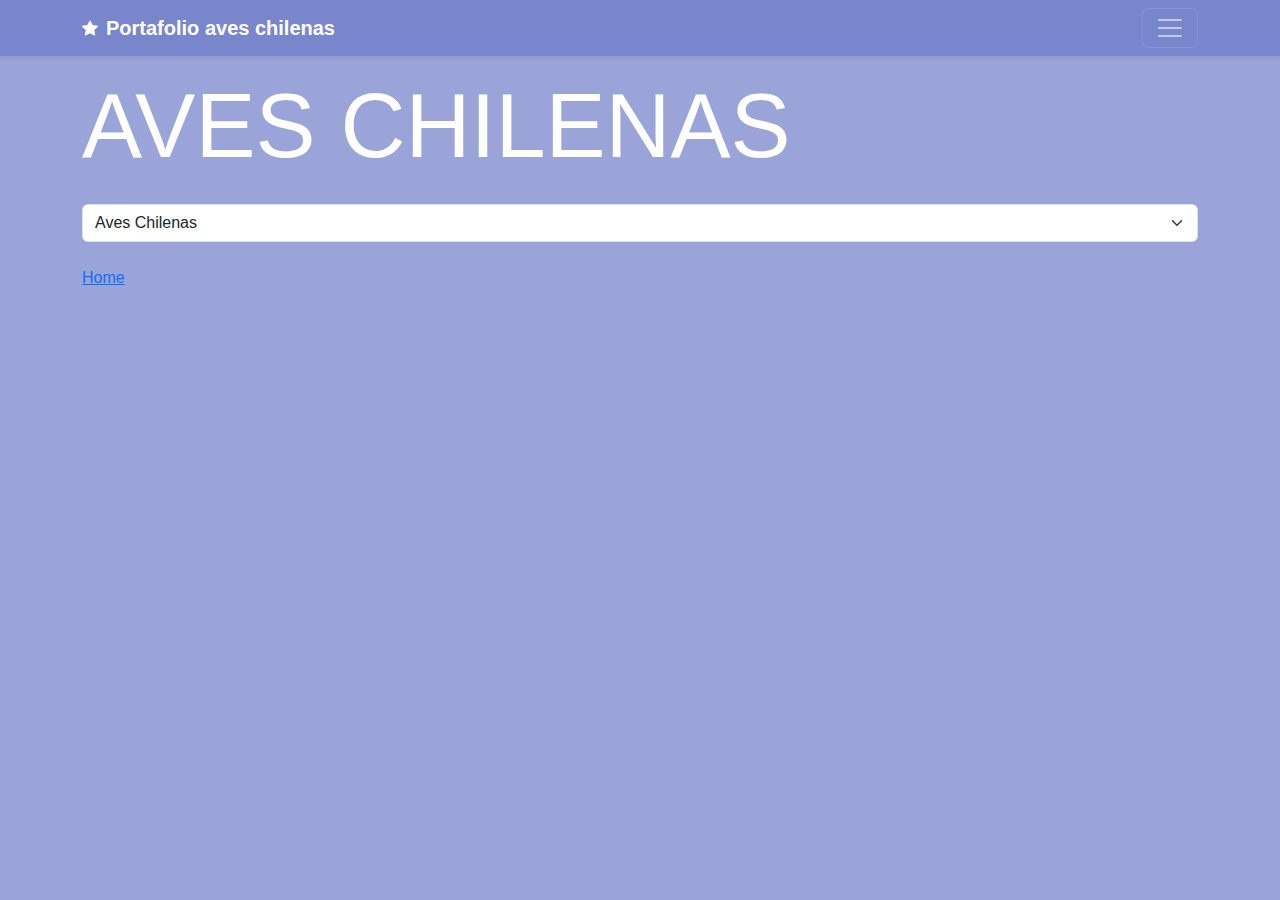
==== index.html @ f201a51e "Add files via upload" ====
<!DOCTYPE html>
<html lang="es">
    <head>
        <meta charset="utf-8" />
        <meta name="viewport" content="width=device-width, initial-scale=1" />
        <title>Aves Chilenas</title>
        <link href="https://cdn.jsdelivr.net/npm/bootstrap@5.3.3/dist/css/bootstrap.min.css" rel="stylesheet" integrity="sha384-QWTKZyjpPEjISv5WaRU9OFeRpok6YctnYmDr5pNlyT2bRjXh0JMhjY6hW+ALEwIH" crossorigin="anonymous"/>
        <link href="style.css" rel="stylesheet"/>
    </head>
    <body class="text-bg-dark bg-opacity-75">
        <div class="collapse text-bg-dark" id="navbarHeader">
            <div class="container">
                <div class="row">
                    <div class="col-sm-8 col-md-7 py-4">
                        <h4>Sobre el portafolio</h4>
                        <p class="text-white">
                           Chile alberga una gran diversidad de aves que habitan desde las cordilleras hasta las costas y los bosques. Entre las especies más características están los rapaces como el carancho cordillerano, el ágil cernícalo y el majestuoso águila mora, cazadores que controlan poblaciones de pequeños animales. En el sur, destacan el colorido loro choroy y el chucao, símbolo de los bosques húmedos, mientras que el picaflor, con su vuelo único, es un frecuente visitante de jardines. La lechuza blanca y el aguilucho también cumplen un rol en el control de plagas, mientras que aves marinas como el lile y el martín pescador dominan las costas y ríos, respectivamente. Cada una de estas especies contribuye a la riqueza y equilibrio de los ecosistemas chilenos.
                        </p>
                    </div>

                    <div class="col-sm-4 offset-md-1 py-4">
                        <h4>Te puede interesar</h4>
                        <ul class="list-unstyled">
                            <li><a href="https://www.gochile.cl/es/flora-fauna/" target="_blank" class="text-white">Go Chile-Flora y Fauna</a></li>
                            <li><a href="https://www.redobservadores.cl/listado-de-centros-de-rehabilitacion-de-fauna-silvestre-en-chile/" class="text-white"> Refugio de aves </a></li>
                        </ul>
                    </div>
                </div>
            </div>
        </div>
        <div class="navbar navbar-dark bg-dark shadow-sm">
            <div class="container">
                <a href="#" class="navbar-brand d-flex align-items-center">
                    <svg xmlns="http://www.w3.org/2000/svg" width="16" height="16" fill="currentColor" class="bi bi-star-fill me-2" viewBox="0 0 16 16">
                        <path
                            d="M3.612 15.443c-.386.198-.824-.149-.746-.592l.83-4.73L.173 6.765c-.329-.314-.158-.888.283-.95l4.898-.696L7.538.792c.197-.39.73-.39.927 0l2.184 4.327 4.898.696c.441.062.612.636.282.95l-3.522 3.356.83 4.73c.078.443-.36.79-.746.592L8 13.187l-4.389 2.256z"
                        />
                    </svg>
                    <strong>Portafolio aves chilenas</strong>
                </a>
                <button class="navbar-toggler" type="button" data-bs-toggle="collapse" data-bs-target="#navbarHeader" aria-controls="navbarHeader" aria-expanded="false" aria-label="Toggle navigation">
                    <span class="navbar-toggler-icon"></span>
                </button>
            </div>
        </div>
        <header class="container">
            <h1 class="display-1 my-3"></h1>
            <select class="form-select my-4">
                <option value="todos">Aves Chilenas</option>
                <option value="carroñero">Aves carroñeras</option>
                <option value="rapaz">Aves rapaces</option>
                <option value="acuatica">Aves acuaticas</option>
                <option value="hervivoro">Aves hervivoras</option>
            </select>

                  <nav aria-label="breadcrumb">
  <ol class="breadcrumb">
    <li class="breadcrumb-item"><a href="index.html">Home</a></li>
  </ol>
</nav>


        </header>

  
        <div class="container text-center">
            <main class="row row-cols-2 row-cols-sm-3 row-cols-md-4 row-cols-lg-6 g-2 align-items-center"></main>
        </div>

        <script src="https://cdn.jsdelivr.net/npm/bootstrap@5.3.3/dist/js/bootstrap.bundle.min.js" integrity="sha384-YvpcrYf0tY3lHB60NNkmXc5s9fDVZLESaAA55NDzOxhy9GkcIdslK1eN7N6jIeHz" crossorigin="anonymous"></script>

        <script>
            //unas variables que no varían, que son constantes:

            const nombre = "AVES CHILENAS";

            const autoria = document.querySelector("h1");

            autoria.innerHTML = nombre;

            const principal = document.querySelector("main");

            const seleccion = document.querySelector("select");

            //acá voy por el JSON

            async function astros() {
                const consulta = await fetch("https://raw.githubusercontent.com/Nandaamc/DNO096-29-10/refs/heads/main/README.md");
                const data = await consulta.json();
                console.log(data);

                data.forEach((d, i) => (principal.innerHTML += `
    <div class="${d.signo} col mb-3">
        <div class="card h-100 bg-dark text-white shadow-sm-3">
            <img src="${d.foto}" class="card-img-top" alt="${d.fecha}">
            <div class="card-body">
                <p class="card-text">
                    <a href="single.html?data=${i}" class="link-light link-offset-2 
                    link-offset-3-hover link-underline 
                    link-underline-opacity-0 
                    link-underline-opacity-75-hover
                    stretched-link">${d.nombre}
                    </a></p>
                       <div class="d-flex justify-content-around align-items-center">
                <small class="text-body-secondary"> ${d.signo}</small>
                <small class="text-body-secondary"> ${d.fecha}</small>
              </div>
            </div>
        </div>
    </div>`));


                seleccionables();
            }

            astros().catch((error) => console.error(error));

            //lo que sigue es una función que ejecuto dentro de astros()

            var valor;

            function seleccionables() {
                seleccion.addEventListener("change", (e) => {
                    document.querySelectorAll(".col").forEach((t) => t.classList.add("d-none"));
                    valor = e.target.value;
                    if (valor !== "todos") {
                        document.querySelectorAll(`.${valor}`).forEach((t) => t.classList.remove("d-none"));
                    } else {
                        document.querySelectorAll("div").forEach((t) => t.classList.remove("d-none"));
                    }
                });
            }
        </script>
    </body>
</html>
---- style.css ----
@import url('https://fonts.googleapis.com/css2?family=Montserrat:ital,wght@0,100..900;1,100..900&family=Poppins:ital,wght@0,100;0,200;0,300;0,400;0,500;0,600;0,700;0,800;0,900;1,100;1,200;1,300;1,400;1,500;1,600;1,700;1,800;1,900&display=swap');
:root {
    --bs-dark-rgb:121, 134, 203; 
    --bs-font-sans-serif: "Raleway", sans-serif;
    --bs-body-font-family: var(--bs-font-sans-serif);
}
 
.display-1{
     font-size: calc(1.625rem + 5vw);
     font-weight: 100;
}
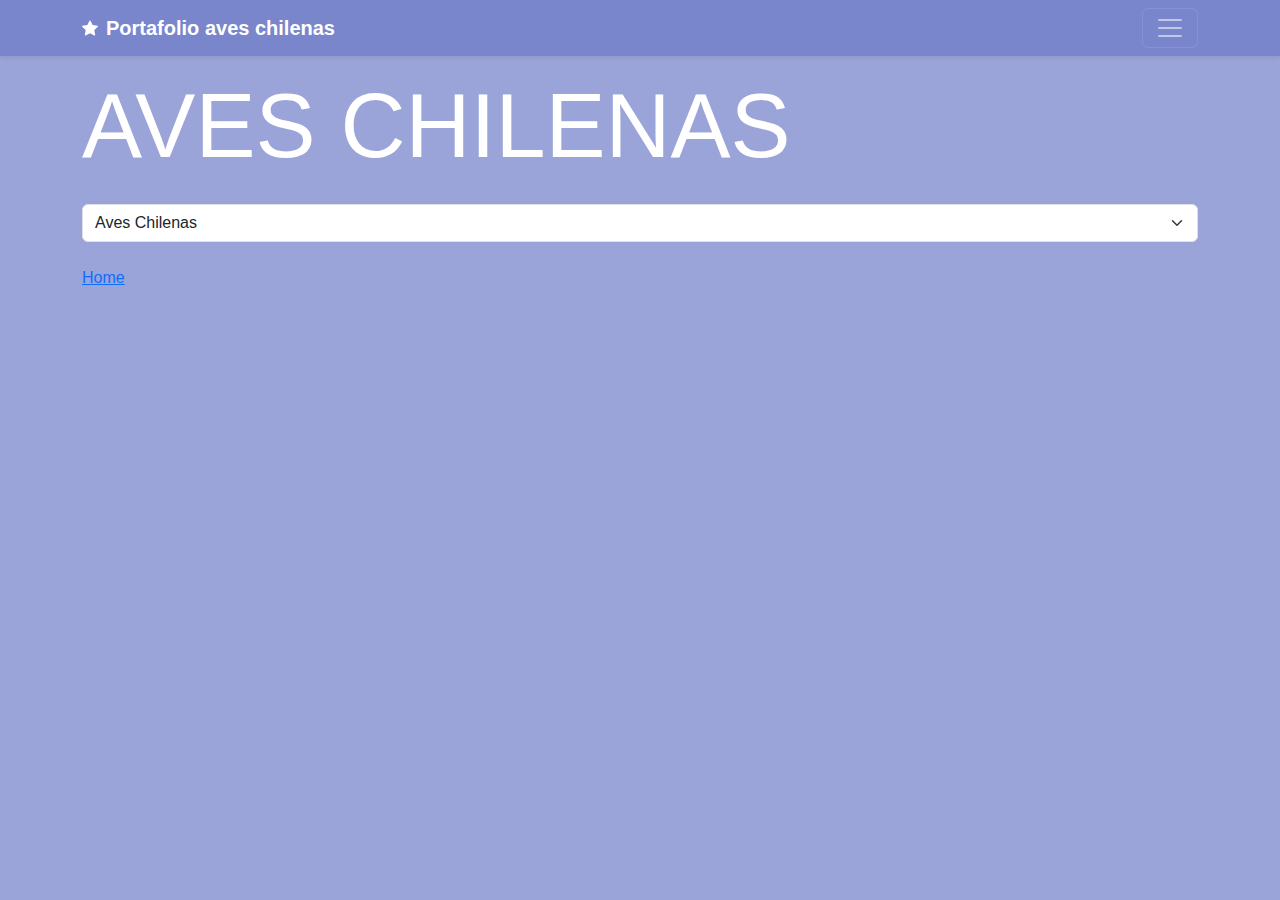
==== commit 755f40a1: "Add files via upload" ====
--- a/index.html
+++ b/index.html
@@ -85,7 +85,7 @@
             //acá voy por el JSON
 
             async function astros() {
-                const consulta = await fetch("https://raw.githubusercontent.com/Nandaamc/DNO096-29-10/refs/heads/main/README.md");
+                const consulta = await fetch("https://raw.githubusercontent.com/Nandaamc/DNO096-29-10/refs/heads/main/datos.json");
                 const data = await consulta.json();
                 console.log(data);
 
